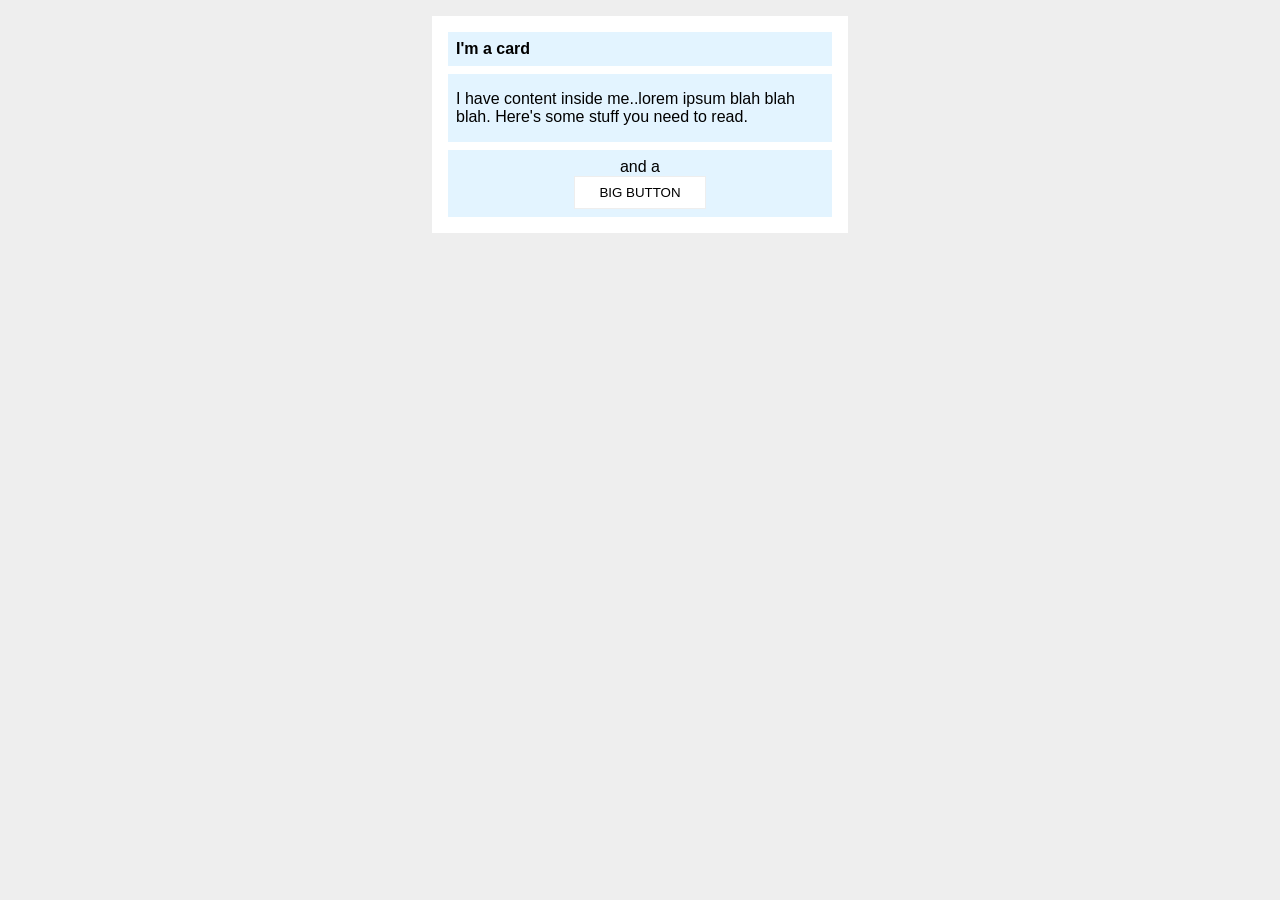
==== foundations/block-and-inline/02-margin-and-padding-2/index.html @ 11e5d185 "First iteration exercise 02-margin-and-padding-2" ====
<!DOCTYPE html>
<html lang="en">
  <head>
    <meta charset="UTF-8">
    <meta http-equiv="X-UA-Compatible" content="IE=edge">
    <meta name="viewport" content="width=device-width, initial-scale=1.0">
    <title>Margin and Padding exercise 2</title>
    <link rel="stylesheet" href="style.css">
  </head>
  <body>
    <div class="card">
      <h1 class="title">I'm a card</h1>
      <div class="content">I have content inside me..lorem ipsum blah blah blah. Here's some stuff you need to read.</div>
      <div class="button-container"><span class="bitch">and a</span><button>BIG BUTTON</button></div>
    </div>
  </body>
</html>
---- foundations/block-and-inline/02-margin-and-padding-2/style.css ----
body {
  background: #eee;
  font-family: sans-serif;
}

.card {
  width: 400px;
  background: #fff;
  margin: 16px auto;
  padding: 8px;
}

.title,
.content,
.button-container {
  margin: 8px;
}



.title {
  background: #e3f4ff;
  font-size: 16px;
  padding: 8px;
}

.content {
  background: #e3f4ff;
  padding: 16px 8px ;
}

.button-container {
  background: #e3f4ff;
  padding: 8px;
  text-align: center;
}

button {
  background: white;
  border: 1px solid #eee;
  display: block;
  padding: 8px 24px; 
  margin: auto;
}
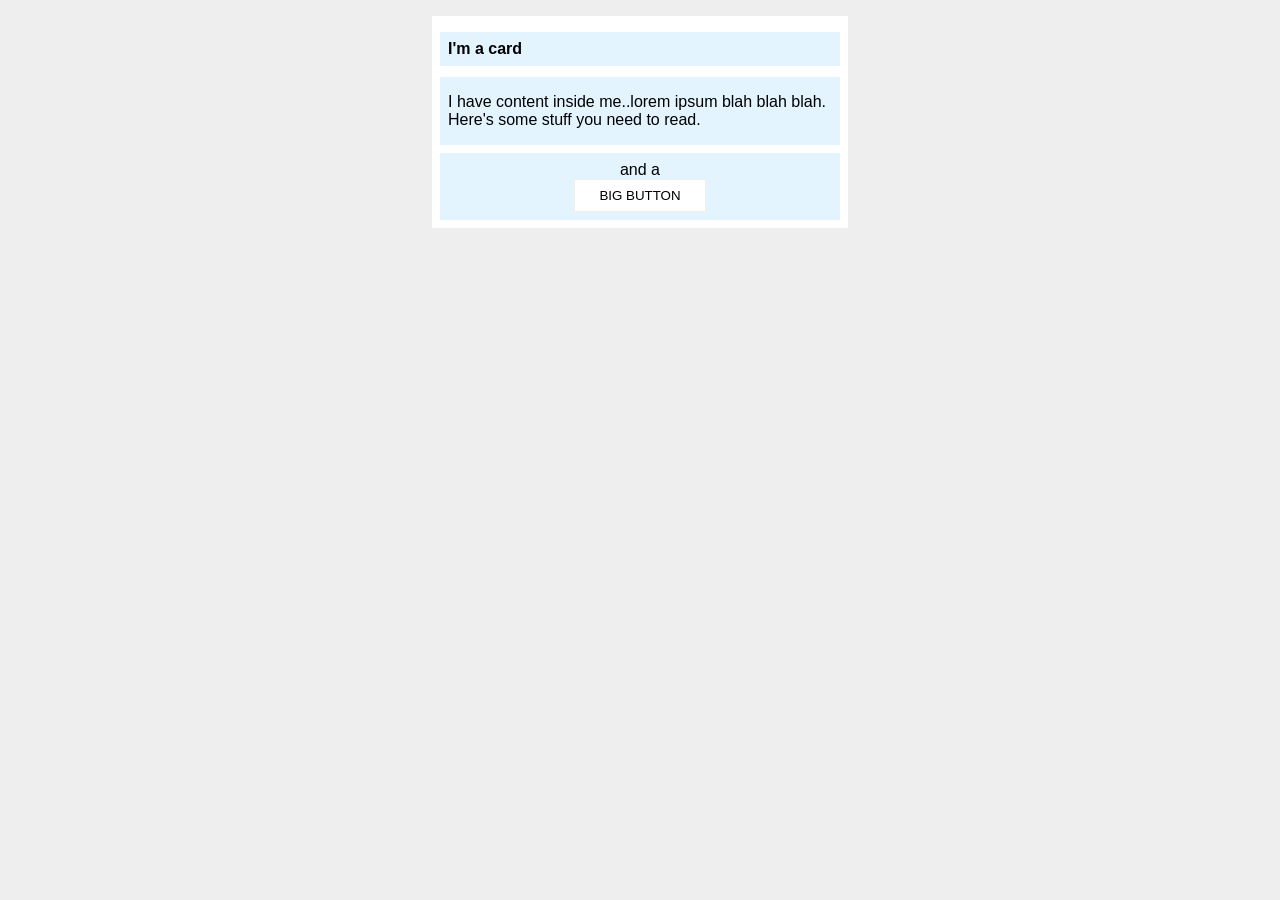
==== commit 2de98d69: "Finish exercise 02-margin-and-padding-2" ====
--- a/foundations/block-and-inline/02-margin-and-padding-2/index.html
+++ b/foundations/block-and-inline/02-margin-and-padding-2/index.html
@@ -11,7 +11,7 @@
     <div class="card">
       <h1 class="title">I'm a card</h1>
       <div class="content">I have content inside me..lorem ipsum blah blah blah. Here's some stuff you need to read.</div>
-      <div class="button-container"><span class="bitch">and a</span><button>BIG BUTTON</button></div>
+      <div class="button-container">and a<button>BIG BUTTON</button></div>
     </div>
   </body>
 </html>
--- a/foundations/block-and-inline/02-margin-and-padding-2/style.css
+++ b/foundations/block-and-inline/02-margin-and-padding-2/style.css
@@ -14,10 +14,8 @@
 .title,
 .content,
 .button-container {
-  margin: 8px;
+  margin-top: 8px;
 }
-
-
 
 .title {
   background: #e3f4ff;
